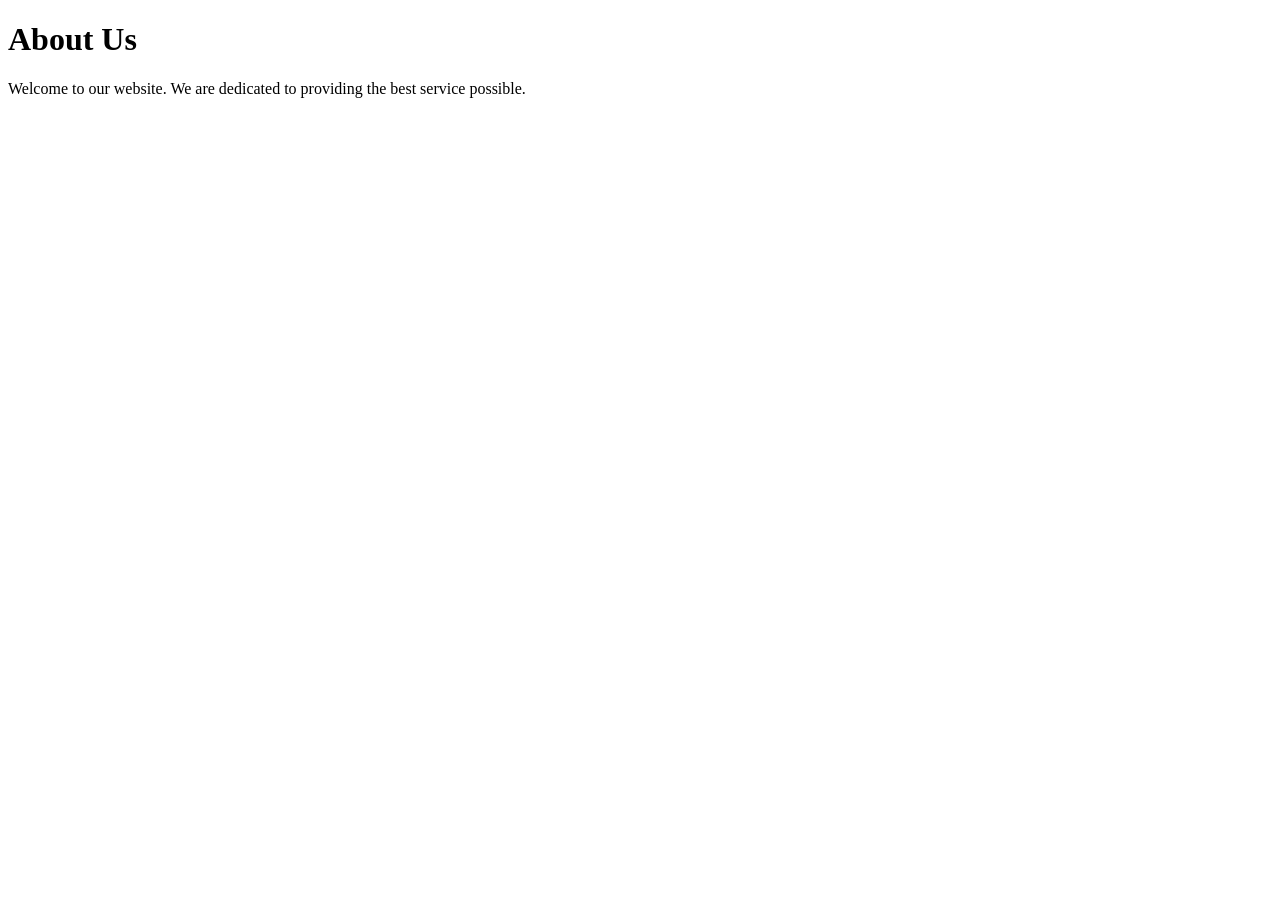
==== about.html @ 9fb5a2b7 "新增 關於我們" ====
<!DOCTYPE html>
<html lang="en">
<head>
    <meta charset="UTF-8">
    <meta name="viewport" content="width=device-width, initial-scale=1.0">
    <title>Document</title>
</head>
<body>
    <h1>About Us</h1>
    <p>Welcome to our website. We are dedicated to providing the best service possible.</p>
</body>
</html>
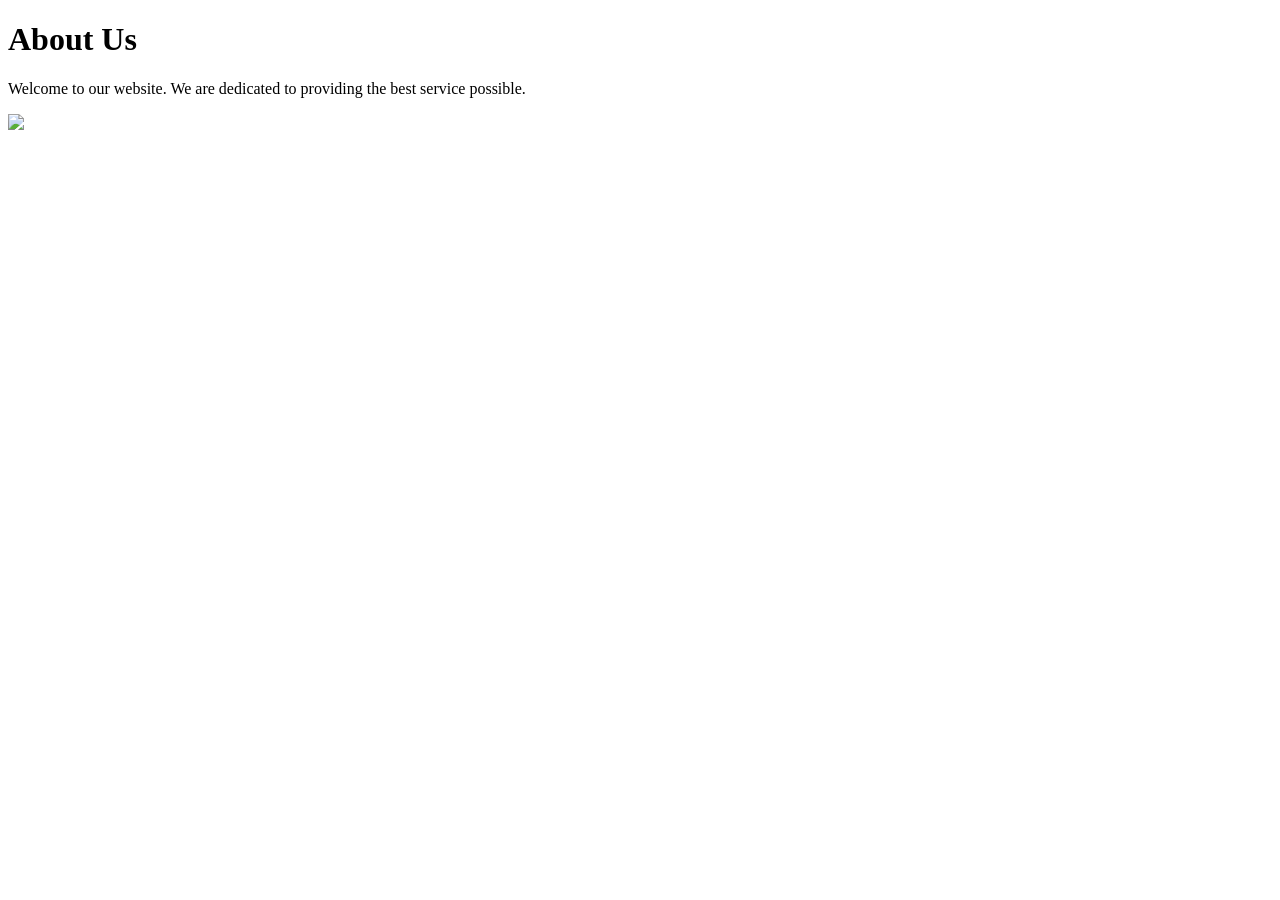
==== commit 6c770ed3: "增加關於我們圖片" ====
--- a/about.html
+++ b/about.html
@@ -8,5 +8,6 @@
 <body>
     <h1>About Us</h1>
     <p>Welcome to our website. We are dedicated to providing the best service possible.</p>
+    <img src="https://picsum.photos/300/200/?random=10">
 </body>
 </html>
